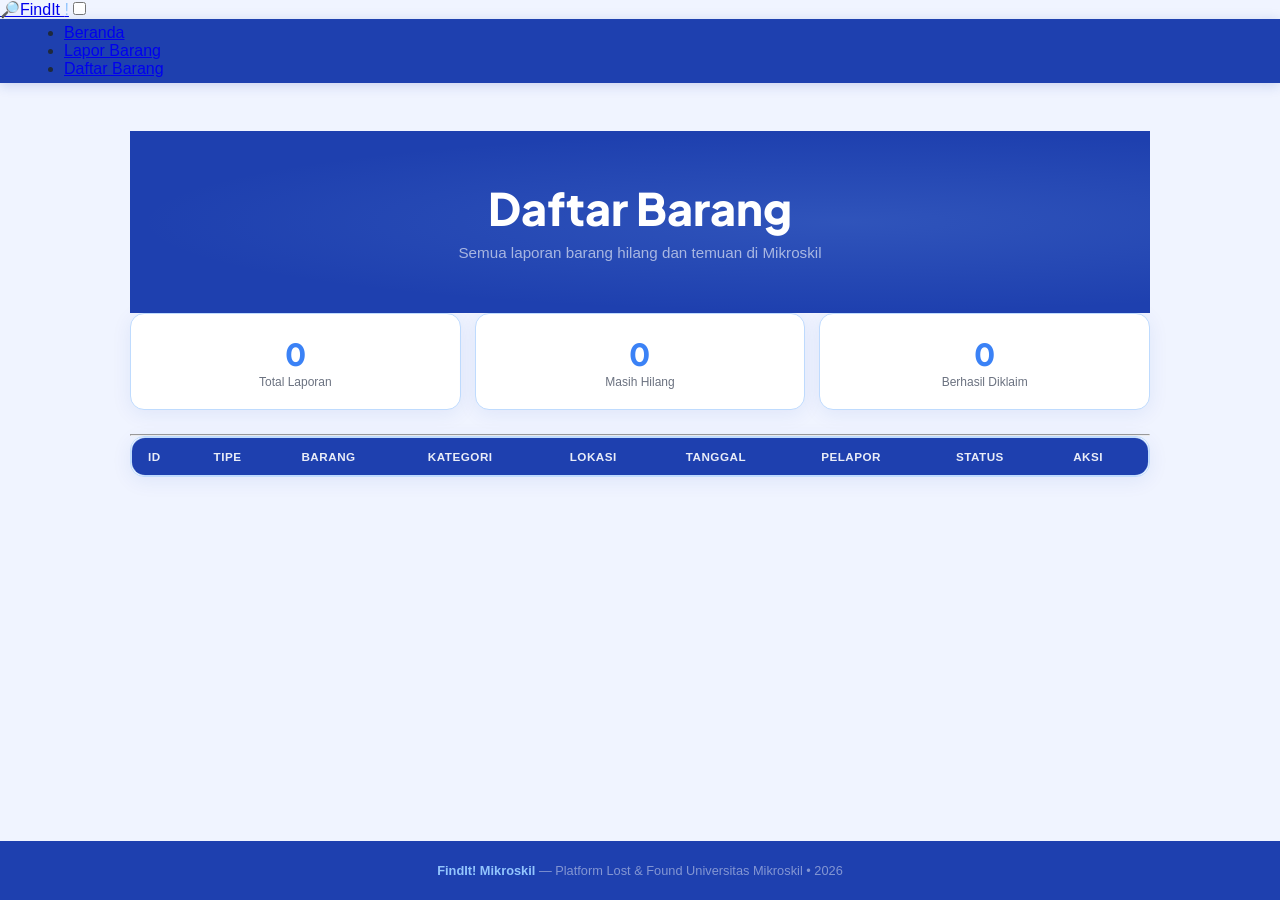
==== daftar.html @ a8da28db "Setup Awal" ====
<!DOCTYPE html>
<html lang="en">

<head>
    <meta charset="UTF-8">
    <meta name="viewport" content="width=device-width, initial-scale=1.0">
    <title>FindIt! – Daftar Barang</title>
    <link href="https://fonts.googleapis.com/css2?family=Plus+Jakarta+Sans:wght@400;500;600;700;800&display=swap"
        rel="stylesheet" />
    <link rel="stylesheet" href="css/tes.css">
</head>

<body>
    <!-- NAVBAR -->
    <header class="navbar">
        <div class="container navbar-inner">
            <a class="logo" href="index.html">🔎FindIt <span class="brand-dot">!</span></a>

            <input type="checkbox" id="nav-toggle" class="nav-toggle">
            <label for="nav-toggle" class="nav-toggle-label">
                <span></span>
                <span></span>
                <span></span>
            </label>

            <nav>
                <ul class="nav-menu">
                    <li><a href="index.html">Beranda</a></li>
                    <li><a href="lapor.html">Lapor Barang</a></li>
                    <li><a href="daftar.html" class="active">Daftar Barang</a></li>
                </ul>
            </nav>
        </div>
    </header>

    <main>
        <section class="page-header">
            <div class="container">
                <h1>Daftar <span>Barang</span></h1>
                <p>Semua laporan barang hilang dan temuan di Mikroskil</p>
            </div>
        </section>

        <section class="section">
            <div class="container">

                <!-- STATS -->
                <div class="stats">
                    <div class="stat">
                        <div class="stat-val" id="s-total">0</div>
                        <div class="stat-lbl">Total Laporan</div>
                    </div>
                    <div class="stat">
                        <div class="stat-val" id="s-hilang">0</div>
                        <div class="stat-lbl">Masih Hilang</div>
                    </div>
                    <div class="stat">
                        <div class="stat-val" id="s-selesai">0</div>
                        <div class="stat-lbl">Berhasil Diklaim</div>
                    </div>
                </div>

            </div>
        </section>
        <hr>




        <!-- TABEL -->
        <div class="card" style="padding:0;">
            <div class="table-wrap">
                <table>
                    <thead>
                        <tr>
                            <th>ID</th>
                            <th>Tipe</th>
                            <th>Barang</th>
                            <th>Kategori</th>
                            <th>Lokasi</th>
                            <th>Tanggal</th>
                            <th>Pelapor</th>
                            <th>Status</th>
                            <th>Aksi</th>
                        </tr>

                    </thead>
                    <tbody id="tbody"></tbody>
                </table>
            </div>
        </div>









    </main>

    <footer class="footer">
        <div class="container">
            <p><strong>FindIt! Mikroskil</strong> &mdash; Platform Lost & Found Universitas Mikroskil &bull; 2026</p>
        </div>
    </footer>

    <script src="app.js"></script>

    <script>
  initNav();

  const KAT_ICON = {
    'Elektronik':'💻','Dompet & Tas':'👜','KTM / Kartu':'🪪',
    'Kunci':'🔑','Buku & Alat Tulis':'📚','Pakaian':'👕','Lainnya':'📦'
  };

  function getData()   { return JSON.parse(localStorage.getItem('fi_data') || '[]'); }
  function saveData(d) { localStorage.setItem('fi_data', JSON.stringify(d)); }

  // ── RENDER ──
  function render() {
    const data    = getData();
    const q       = document.getElementById('search').value.toLowerCase();
    const tipe    = document.getElementById('filter-tipe').value;
    const status  = document.getElementById('filter-status').value;
    const kat     = document.getElementById('filter-kat').value;

    const filtered = data.filter(r => {
      const mQ = r.barang.toLowerCase().includes(q) ||
                 r.lokasi.toLowerCase().includes(q) ||
                 r.id.toLowerCase().includes(q) ||
                 r.nama.toLowerCase().includes(q);
      const mT = tipe   ? r.tipe === tipe       : true;
      const mS = status ? r.status === status   : true;
      const mK = kat    ? r.kategori === kat    : true;
      return mQ && mT && mS && mK;
    });

    const tbody = document.getElementById('tbody');

    if (filtered.length === 0) {
      tbody.innerHTML = `<tr><td colspan="9">
        <div class="empty">
          <div class="e-ico">📭</div>
          <p>Tidak ada laporan. <a href="lapor.html" style="color:var(--blue2)">Buat laporan →</a></p>
        </div>
      </td></tr>`;
    } else {
      tbody.innerHTML = filtered.slice().reverse().map(r => `
        <tr class="row-in" style="cursor:pointer;" onclick="showDetail('${r.id}')">
          <td><strong style="color:var(--blue2);font-size:0.82rem;">${r.id}</strong></td>
          <td>
            <span class="tipe-badge ${r.tipe === 'Hilang' ? 'tipe-hilang' : 'tipe-temuan'}">
              ${r.tipe === 'Hilang' ? '😟 Hilang' : '🤲 Temuan'}
            </span>
          </td>
          <td>
            <div style="font-weight:600;font-size:0.875rem;">${r.barang}</div>
          </td>
          <td style="font-size:0.82rem;">
            ${KAT_ICON[r.kategori] || '📦'} ${r.kategori}
          </td>
          <td style="font-size:0.82rem;">📍 ${r.lokasi}</td>
          <td style="font-size:0.8rem;color:var(--gray);">${fmtTgl(r.tanggal)}</td>
          <td>
            <div style="font-size:0.82rem;font-weight:600;">${r.nama}</div>
            <div style="font-size:0.75rem;color:var(--gray);">${r.nim}</div>
          </td>
          <td>${badgeHtml(r.status)}</td>
          <td onclick="event.stopPropagation()">
            <div style="display:flex;gap:4px;flex-wrap:wrap;">
              ${r.status === 'Hilang' ? `
                <button class="btn-sm-green" onclick="ubahStatus('${r.id}','Ditemukan')">✔ Ditemukan</button>
              ` : ''}
              ${r.status === 'Ditemukan' ? `
                <button class="btn-sm-blue" onclick="ubahStatus('${r.id}','Diklaim')">🤝 Diklaim</button>
              ` : ''}
              ${r.status === 'Diklaim' ? `
                <span style="font-size:0.75rem;color:var(--green);font-weight:600;">✅ Selesai</span>
              ` : ''}
            </div>
          </td>
        </tr>
      `).join('');
    }

    // Stats
    document.getElementById('s-total').textContent   = data.length;
    document.getElementById('s-hilang').textContent  = data.filter(r => r.status === 'Hilang').length;
    document.getElementById('s-selesai').textContent = data.filter(r => r.status === 'Diklaim').length;
    document.getElementById('tbl-info').textContent  = `Menampilkan ${filtered.length} dari ${data.length} laporan`;
  }

  // ── UBAH STATUS ──
  function ubahStatus(id, status) {
    const data = getData();
    const r = data.find(x => x.id === id);
    if (!r) return;
    r.status = status;
    saveData(data); render();
    const label = { Ditemukan:'ditandai ditemukan ✔', Diklaim:'berhasil diklaim 🤝' };
    showToast(`Laporan ${id} ${label[status]}`, 'ok');
  }

  // ── DETAIL ──
  function showDetail(id) {
    const data = getData();
    const r = data.find(x => x.id === id);
    if (!r) return;

    document.getElementById('detail-body').innerHTML = `
      <div style="display:grid;grid-template-columns:1fr 1fr;gap:12px 20px;font-size:0.875rem;">
        <div>
          <div style="font-size:0.7rem;font-weight:700;text-transform:uppercase;color:var(--gray);margin-bottom:3px;">ID Laporan</div>
          <strong style="color:var(--blue2);font-size:1.1rem;">${r.id}</strong>
        </div>
        <div>
          <div style="font-size:0.7rem;font-weight:700;text-transform:uppercase;color:var(--gray);margin-bottom:3px;">Status</div>
          ${badgeHtml(r.status)}
        </div>
        <div>
          <div style="font-size:0.7rem;font-weight:700;text-transform:uppercase;color:var(--gray);margin-bottom:3px;">Tipe</div>
          <span class="tipe-badge ${r.tipe === 'Hilang' ? 'tipe-hilang' : 'tipe-temuan'}">
            ${r.tipe === 'Hilang' ? '😟 Hilang' : '🤲 Temuan'}
          </span>
        </div>
        <div>
          <div style="font-size:0.7rem;font-weight:700;text-transform:uppercase;color:var(--gray);margin-bottom:3px;">Kategori</div>
          ${KAT_ICON[r.kategori] || '📦'} ${r.kategori}
        </div>
        <div style="grid-column:1/-1;">
          <div style="font-size:0.7rem;font-weight:700;text-transform:uppercase;color:var(--gray);margin-bottom:3px;">Nama Barang</div>
          <strong style="font-size:1rem;">${r.barang}</strong>
        </div>
        <div>
          <div style="font-size:0.7rem;font-weight:700;text-transform:uppercase;color:var(--gray);margin-bottom:3px;">Lokasi</div>
          📍 ${r.lokasi}
        </div>
        <div>
          <div style="font-size:0.7rem;font-weight:700;text-transform:uppercase;color:var(--gray);margin-bottom:3px;">Tanggal</div>
          ${fmtTgl(r.tanggal)}
        </div>
        <div>
          <div style="font-size:0.7rem;font-weight:700;text-transform:uppercase;color:var(--gray);margin-bottom:3px;">Pelapor</div>
          ${r.nama}
        </div>
        <div>
          <div style="font-size:0.7rem;font-weight:700;text-transform:uppercase;color:var(--gray);margin-bottom:3px;">NIM</div>
          ${r.nim}
        </div>
        <div style="grid-column:1/-1;">
          <div style="font-size:0.7rem;font-weight:700;text-transform:uppercase;color:var(--gray);margin-bottom:3px;">Kontak WhatsApp</div>
          <a href="https://wa.me/62${r.telepon.slice(1)}" target="_blank"
             style="color:var(--blue2);font-weight:600;text-decoration:none;">
            📱 ${r.telepon} (Hubungi via WhatsApp)
          </a>
        </div>
        ${r.ciri ? `
        <div style="grid-column:1/-1;">
          <div style="font-size:0.7rem;font-weight:700;text-transform:uppercase;color:var(--gray);margin-bottom:3px;">Ciri-ciri Khusus</div>
          <div style="background:var(--bg);border-radius:8px;padding:12px;font-size:0.85rem;line-height:1.6;">${r.ciri}</div>
        </div>` : ''}
      </div>
    `;
    document.getElementById('overlay-detail').classList.add('show');
  }

  ['detail-close','detail-close2'].forEach(id =>
    document.getElementById(id).addEventListener('click', () =>
      document.getElementById('overlay-detail').classList.remove('show')));
  document.getElementById('overlay-detail').addEventListener('click', function(e) {
    if (e.target === this) this.classList.remove('show');
  });

  document.getElementById('search').addEventListener('input', render);
  document.getElementById('filter-tipe').addEventListener('change', render);
  document.getElementById('filter-status').addEventListener('change', render);
  document.getElementById('filter-kat').addEventListener('change', render);

  document.getElementById('btn-reset').addEventListener('click', () => {
    if (!confirm('Hapus semua data laporan?')) return;
    localStorage.removeItem('fi_data');
    localStorage.removeItem('fi_counter');
    render();
    showToast('Semua data dihapus', 'err');
  });

  render();
</script>


</body>



</html>
---- css/tes.css ----
/* ── RESET & VARIABLES ── */
*, *::before, *::after { box-sizing: border-box; margin: 0; padding: 0; }

:root {
  --bg:       #f0f4ff;
  --white:    #ffffff;
  --blue:     #1e40af;
  --blue2:    #3b82f6;
  --blue-lt:  #dbeafe;
  --border:   #bfdbfe;
  --gray:     #6b7280;
  --dark:     #1e293b;
  --red:      #dc2626;
  --green:    #16a34a;
  --yellow:   #d97706;
  --shadow:   0 4px 20px rgba(30,64,175,0.08);
  --radius:   14px;
  --font-h:   'Plus Jakarta Sans', sans-serif;
  --font-b:   'DM Sans', sans-serif;
}

body {
  font-family: var(--font-b);
  background: var(--bg);
  color: var(--dark);
  min-height: 100vh;
  display: flex;
  flex-direction: column;
}

/* ── NAVBAR ── */
nav {
  background: var(--blue);
  padding: 0 clamp(1rem,5vw,4rem);
  height: 64px;
  display: flex; align-items: center; justify-content: space-between;
  position: sticky; top: 0; z-index: 100;
  box-shadow: 0 2px 12px rgba(30,64,175,0.2);
}

.brand {
  font-family: var(--font-h); font-size: 1.25rem;
  font-weight: 800; color: #fff; text-decoration: none;
  display: flex; align-items: center; gap: 8px;
}
.brand-dot { color: #93c5fd; }

.nav-links { display: flex; gap: 5px; list-style: none; }
.nav-links a {
  color: rgba(255,255,255,0.6); text-decoration: none;
  font-size: 0.875rem; font-weight: 500;
  padding: 8px 16px; border-radius: 8px; transition: all .2s;
}
.nav-links a:hover  { color: #fff; background: rgba(255,255,255,0.1); }
.nav-links a.active { color: #93c5fd; background: rgba(147,197,253,0.15); font-weight: 700; }

.hamburger { display: none; flex-direction: column; gap: 5px; cursor: pointer; background: none; border: none; }
.hamburger span { width: 22px; height: 2px; background: #fff; border-radius: 2px; }

/* ── PAGE HEADER ── */
.page-header {
  background: var(--blue);
  padding: 48px clamp(1rem,5vw,4rem) 52px;
  text-align: center; color: #fff;
  position: relative; overflow: hidden;
}
.page-header::before {
  content: ''; position: absolute; inset: 0;
  background: radial-gradient(ellipse at 70% 50%, rgba(147,197,253,0.15) 0%, transparent 70%);
}
.page-header h1 {
  font-family: var(--font-h); font-size: clamp(1.8rem,4vw,2.8rem);
  font-weight: 800; margin-bottom: 8px; position: relative;
}
.page-header h1 em { font-style: normal; color: #93c5fd; }
.page-header p { color: rgba(255,255,255,0.6); font-size: 0.95rem; position: relative; }

/* ── MAIN ── */
main {
  max-width: 1100px; width: 100%;
  margin: 0 auto;
  padding: clamp(2rem,5vw,3rem) clamp(1rem,4vw,2.5rem) 4rem;
  flex: 1;
}

/* ── CARD ── */
.card {
  background: var(--white); border: 1px solid var(--border);
  border-radius: var(--radius); padding: 28px;
  box-shadow: var(--shadow);
}

/* ── BUTTONS ── */
.btn {
  display: inline-flex; align-items: center; justify-content: center; gap: 7px;
  padding: 11px 22px; border-radius: 8px;
  font-family: var(--font-b); font-size: 0.9rem; font-weight: 600;
  cursor: pointer; border: none; text-decoration: none; transition: all .2s;
}
.btn-primary { background: var(--blue2); color: #fff; }
.btn-primary:hover { background: #2563eb; transform: translateY(-1px); }
.btn-outline { background: transparent; color: var(--blue); border: 2px solid var(--blue); }
.btn-outline:hover { background: var(--blue); color: #fff; }
.btn-full { width: 100%; margin-top: 6px; }

.btn-sm-blue { background: var(--blue-lt); color: var(--blue); border: none; border-radius: 6px; padding: 5px 11px; font-size: 0.76rem; font-weight: 600; cursor: pointer; transition: background .15s; font-family: var(--font-b); }
.btn-sm-blue:hover { background: #93c5fd; }
.btn-sm-green { background: #dcfce7; color: var(--green); border: none; border-radius: 6px; padding: 5px 11px; font-size: 0.76rem; font-weight: 600; cursor: pointer; transition: background .15s; font-family: var(--font-b); }
.btn-sm-green:hover { background: #86efac; }
.btn-sm-red { background: #fee2e2; color: var(--red); border: none; border-radius: 6px; padding: 5px 11px; font-size: 0.76rem; font-weight: 600; cursor: pointer; transition: background .15s; font-family: var(--font-b); }
.btn-sm-red:hover { background: #fca5a5; }

/* ── TABLE ── */
.table-wrap { overflow-x: auto; border-radius: var(--radius); border: 1px solid var(--border); }
table { width: 100%; border-collapse: collapse; font-size: 0.875rem; }
thead th {
  background: var(--blue); color: rgba(255,255,255,0.9);
  padding: 12px 16px; text-align: left;
  font-size: 0.73rem; font-weight: 700;
  text-transform: uppercase; letter-spacing: 0.5px; white-space: nowrap;
}
tbody tr { border-bottom: 1px solid var(--border); transition: background .15s; }
tbody tr:last-child { border-bottom: none; }
tbody tr:hover { background: #f0f7ff; }
tbody td { padding: 12px 16px; vertical-align: middle; }

/* ── STATS ── */
.stats { display: grid; grid-template-columns: repeat(3,1fr); gap: 14px; margin-bottom: 24px; }
.stat  {
  background: var(--white); border: 1px solid var(--border);
  border-radius: var(--radius); padding: 20px; text-align: center;
  box-shadow: var(--shadow);
}
.stat-val { font-family: var(--font-h); font-size: 1.9rem; font-weight: 800; color: var(--blue2); }
.stat-lbl { font-size: 0.75rem; color: var(--gray); margin-top: 2px; font-weight: 500; }

/* ── TOAST ── */
#toasts { position: fixed; bottom: 20px; right: 20px; z-index: 999; display: flex; flex-direction: column; gap: 8px; }
.toast {
  background: var(--blue); color: #fff;
  padding: 12px 18px; border-radius: 10px;
  font-size: 0.875rem; box-shadow: var(--shadow);
  animation: toastIn .3s ease;
  max-width: 320px;
}
.toast.ok  { border-left: 4px solid #93c5fd; }
.toast.err { border-left: 4px solid var(--red); }
@keyframes toastIn { from { opacity:0; transform:translateY(10px); } to { opacity:1; transform:translateY(0); } }

/* ── MODAL ── */
.overlay {
  position: fixed; inset: 0; background: rgba(0,0,0,0.45);
  display: none; align-items: center; justify-content: center;
  z-index: 500; padding: 1rem;
}
.overlay.show { display: flex; }
.modal {
  background: #fff; border-radius: 16px; padding: 32px;
  width: 100%; max-width: 480px;
  box-shadow: 0 20px 60px rgba(0,0,0,0.15);
  animation: modalIn .25s ease;
  max-height: 90vh; overflow-y: auto;
}
@keyframes modalIn { from { transform:scale(.95); opacity:0; } to { transform:scale(1); opacity:1; } }
.modal-h {
  font-family: var(--font-h); font-size: 1.15rem; font-weight: 800;
  margin-bottom: 18px; display: flex; align-items: center; justify-content: space-between;
}
.modal-x {
  background: var(--blue-lt); border: none; border-radius: 50%;
  width: 30px; height: 30px; font-size: 1rem; cursor: pointer;
  color: var(--gray); display: flex; align-items: center; justify-content: center;
}

/* ── EMPTY ── */
.empty { text-align: center; padding: 48px; color: var(--gray); }
.empty .e-ico { font-size: 2.8rem; margin-bottom: 12px; }

/* ── FOOTER ── */
footer {
  background: var(--blue); color: rgba(255,255,255,0.45);
  text-align: center; padding: 22px; font-size: 0.8rem;
}
footer strong { color: #93c5fd; }

/* ── ROW ANIM ── */
.row-in { animation: rowIn .3s ease; }
@keyframes rowIn { from { opacity:0; background:#eff6ff; } to { opacity:1; } }

/* ── RESPONSIVE ── */
@media (max-width: 768px) {
  .nav-links { display: none; }
  .nav-links.open {
    display: flex; flex-direction: column;
    position: absolute; top: 64px; left: 0; right: 0;
    background: var(--blue); padding: 16px clamp(1rem,4vw,2.5rem);
    gap: 4px; z-index: 99;
  }
  .hamburger { display: flex; }
  .form-row  { grid-template-columns: 1fr; }
  .stats     { grid-template-columns: 1fr 1fr; }
  .stats .stat:last-child { grid-column: 1/-1; }
}
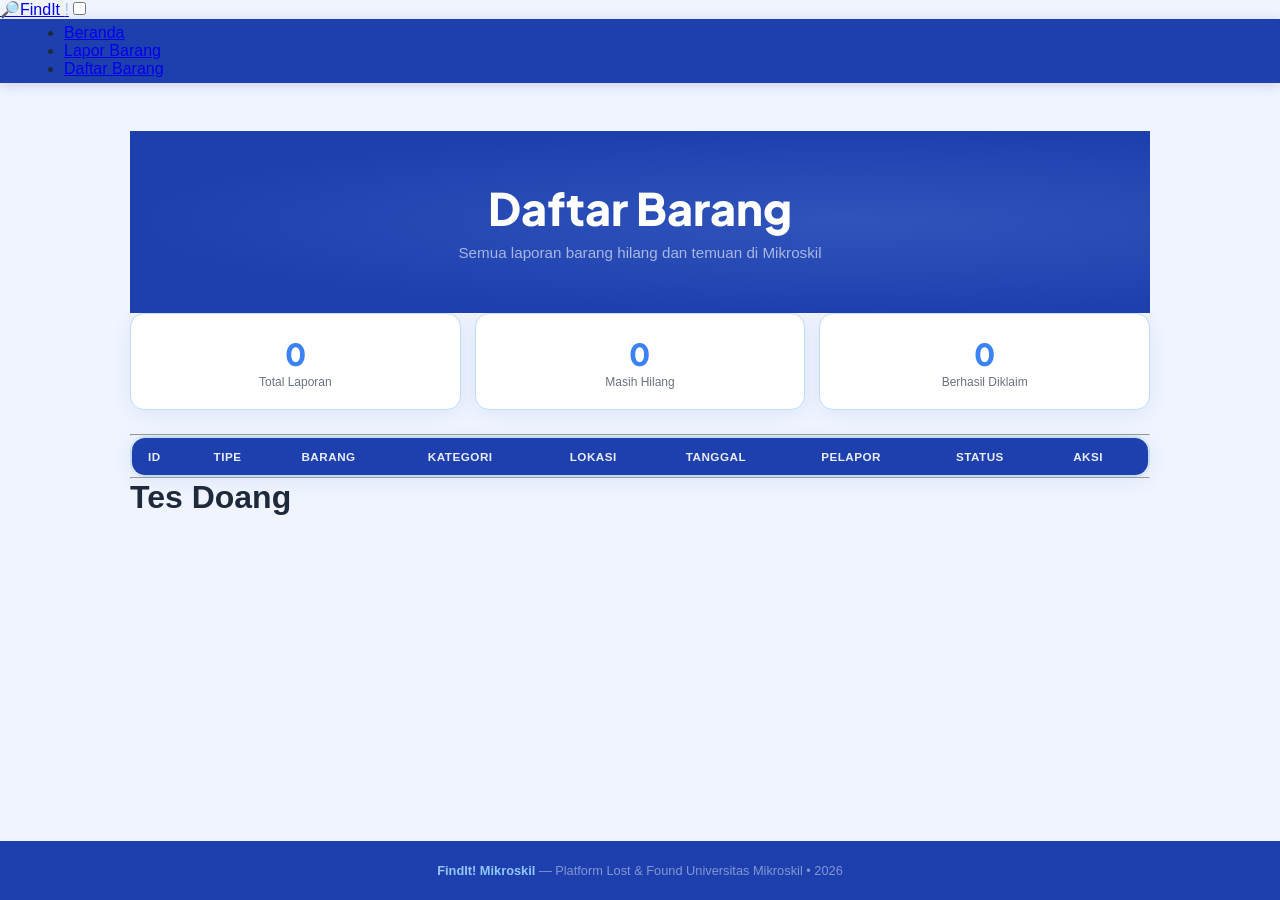
==== commit 59ac99eb: "Tes doang" ====
--- a/daftar.html
+++ b/daftar.html
@@ -90,6 +90,9 @@
             </div>
         </div>
 
+        <hr>
+        <h1>Tes Doang</h1>
+
 
 
 
